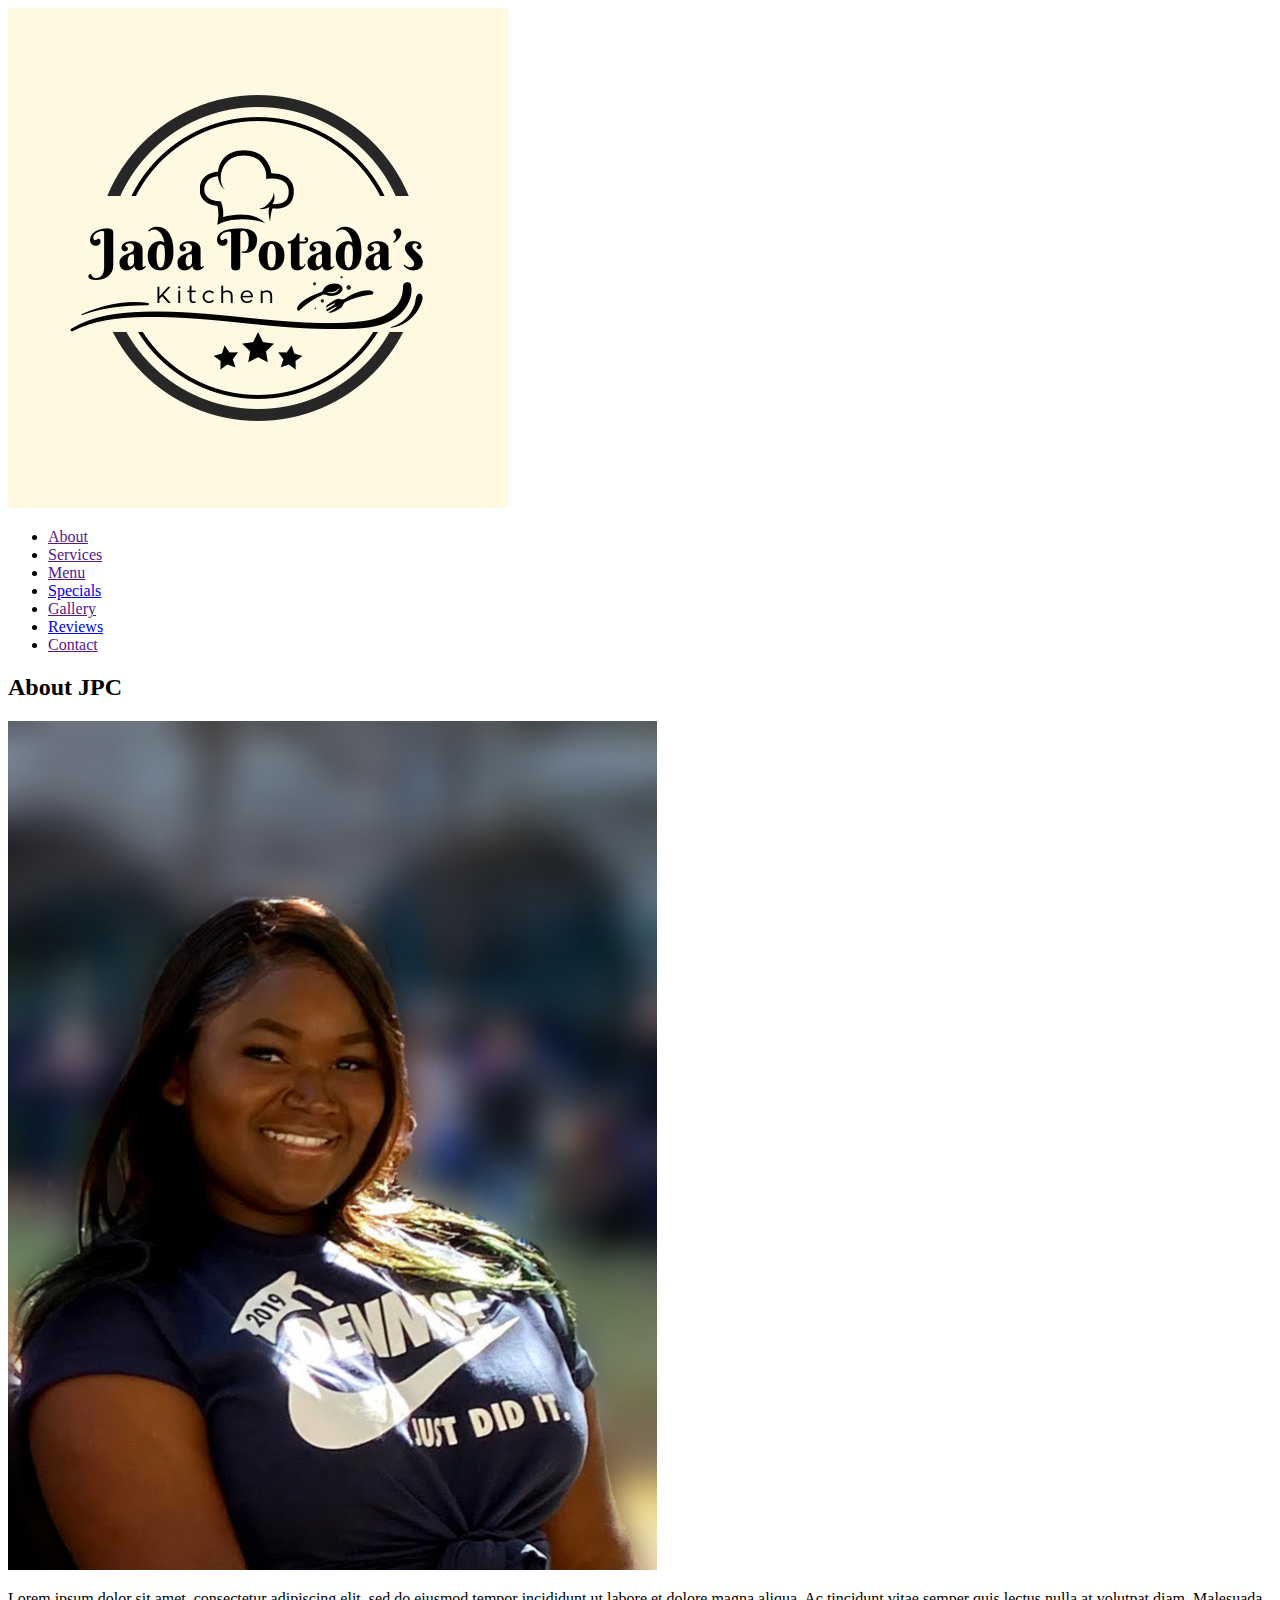
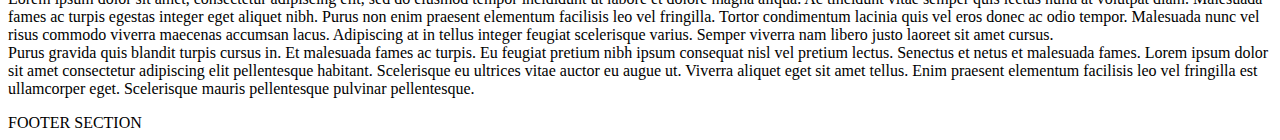
==== about/index.html @ ccfd4b0a "Rearranged main section, changed title, and short seciton paragraph" ====
<!DOCTYPE html>
<html lang="en">

<head>
  <meta charset="UTF-8">
  <title>Jada Potada's Catering | About</title>

</head>

<body>
  <div class="content-wrapper">
    <header>

      <div class="logo">
        <img src="../img/logo.jpg" alt="Company name with small chef hat">
      </div>

      <nav>
        <ul>
          <li><a href="">About</a></li>
          <li><a href="">Services</a></li>
          <li><a href="">Menu</a></li>
          <li><a href="#specials">Specials</a></li>
          <li><a href="">Gallery</a></li>
          <li><a href="#reviews">Reviews</a></li>
          <li><a href="">Contact</a></li>
        </ul>
      </nav>
    </header>

    <main>
      <section>

        <h2>About JPC</h2>
        
        <div class="about-me">

          <img src="../img/profilephoto.JPG" alt="Profile photo of CEO & Founder- Jada Banks">
       
          <p>Lorem ipsum dolor sit amet, consectetur adipiscing elit, sed do eiusmod tempor incididunt ut labore et
            dolore magna aliqua. Ac tincidunt vitae semper quis lectus nulla at volutpat diam. Malesuada fames ac turpis
            egestas integer eget aliquet nibh. Purus non enim praesent elementum facilisis leo vel fringilla. Tortor
            condimentum lacinia quis vel eros donec ac odio tempor. Malesuada nunc vel risus commodo viverra maecenas
            accumsan lacus. Adipiscing at in tellus integer feugiat scelerisque varius. Semper viverra nam libero justo
            laoreet sit amet cursus. <br>

            Purus gravida quis blandit turpis cursus in. Et malesuada fames ac turpis. Eu feugiat pretium nibh ipsum
            consequat nisl vel pretium lectus. Senectus et netus et malesuada fames. Lorem ipsum dolor sit amet
            consectetur adipiscing elit pellentesque habitant. Scelerisque eu ultrices vitae auctor eu augue ut. Viverra
            aliquet eget sit amet tellus. Enim praesent elementum facilisis leo vel fringilla est ullamcorper eget.
            Scelerisque mauris pellentesque pulvinar pellentesque.</p>

        </div>
      </section>



      <footer>
        <div class="content-wrapper">FOOTER SECTION</div>
      </footer>
  </div>
</body>

</html>
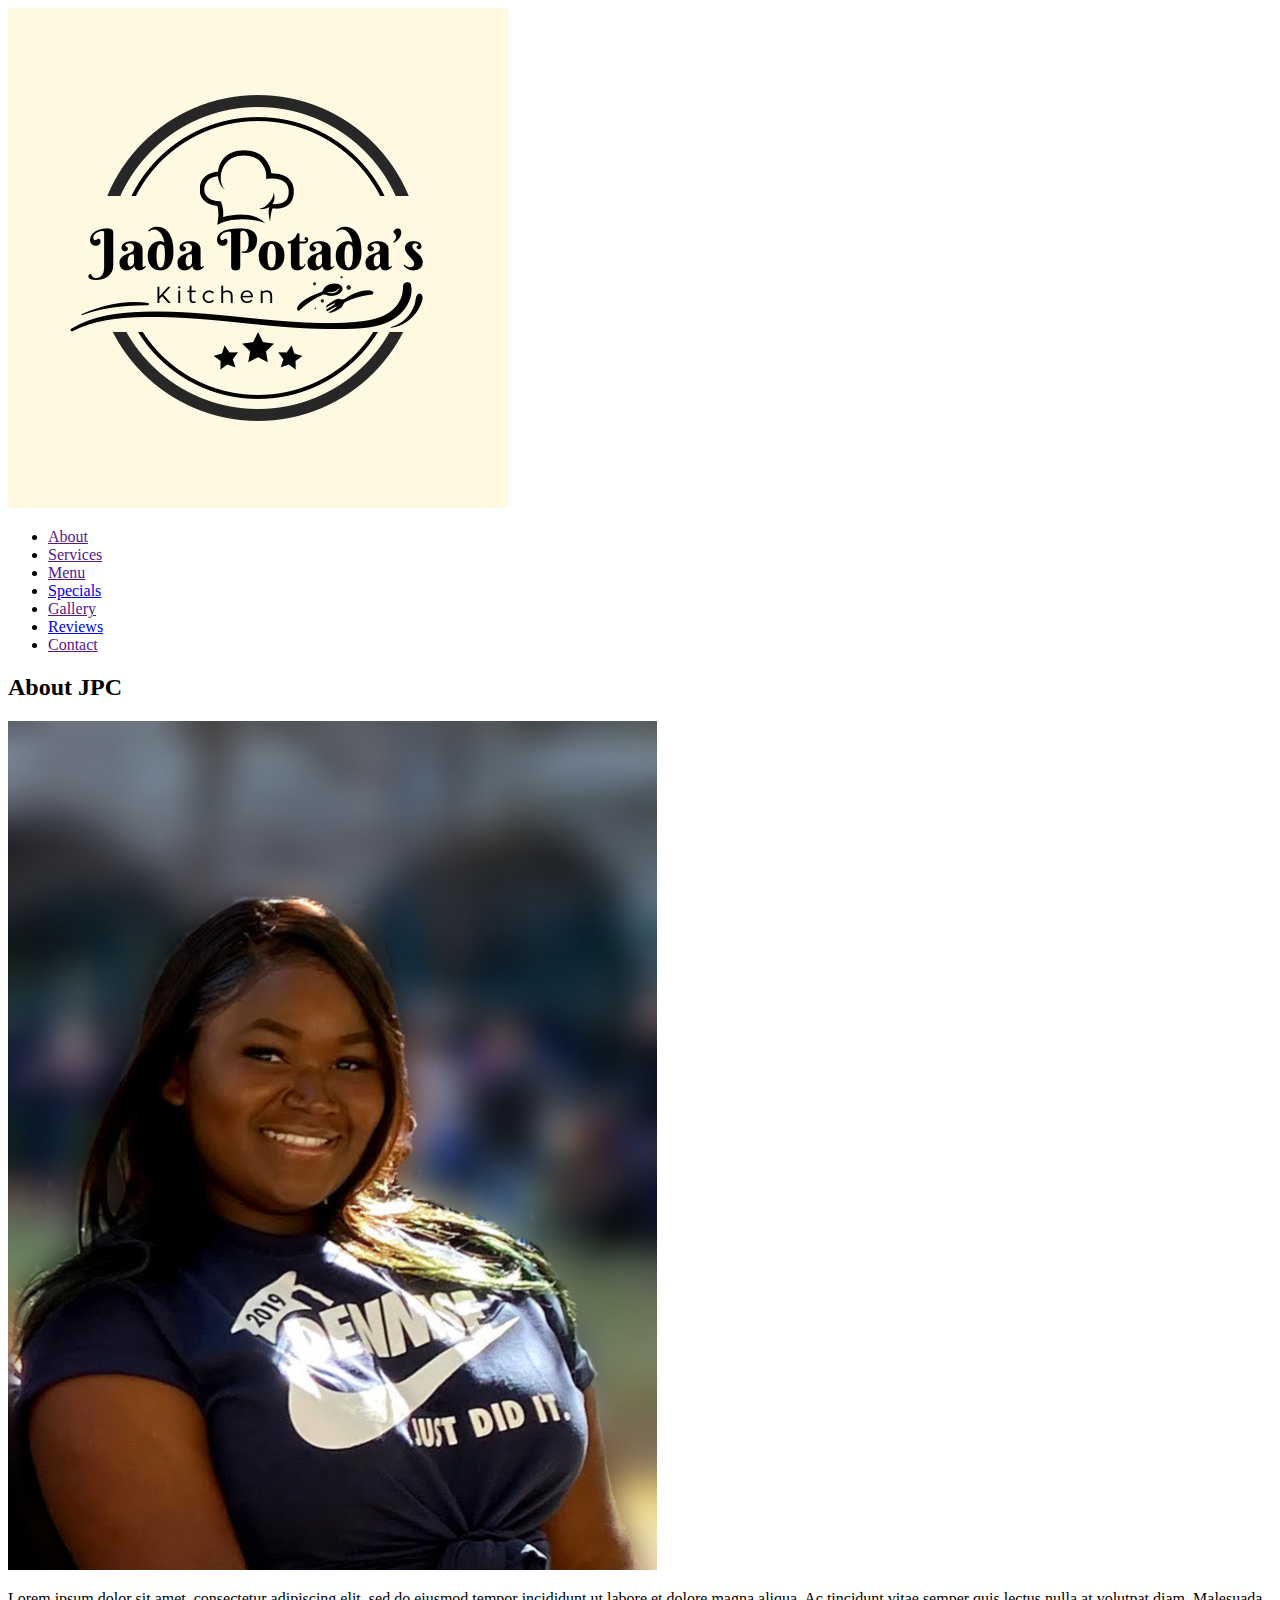
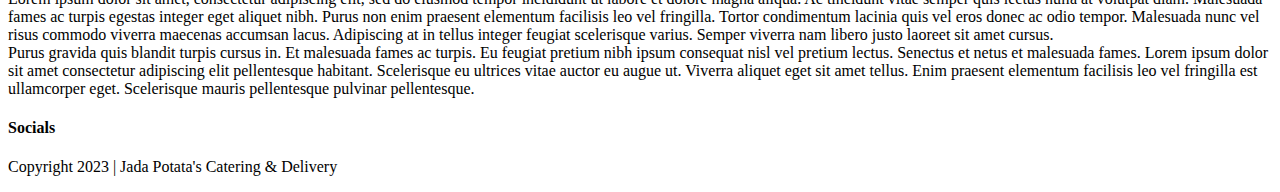
==== commit f17bce04: "Added social media links and copyrights to about footer" ====
--- a/about/index.html
+++ b/about/index.html
@@ -56,8 +56,23 @@
 
 
       <footer>
-        <div class="content-wrapper">FOOTER SECTION</div>
-      </footer>
+        <div class="content-wrapper">
+                            
+                <div class="socials">
+                  <h4>Socials</h4>
+                    <div class="social-icons">
+                        <p><a href="https://www.facebook.com/yoursite" target="_blank"></a></p>
+                        <p><a href="https://www.twitter.com/yoursite" target="_blank"></a></p>
+                        <p><a href="https://www.instagram.com/yoursite" target="_blank"></a></p>
+                    </div>
+                </div>
+            </div> <!-- footer content ends -->
+        </div> <!-- Footer content wrapper ends-->
+    
+        <div class="copyright">
+            <p>Copyright 2023 | Jada Potata's Catering & Delivery</p>
+        </div>
+     </footer>
   </div>
 </body>
 
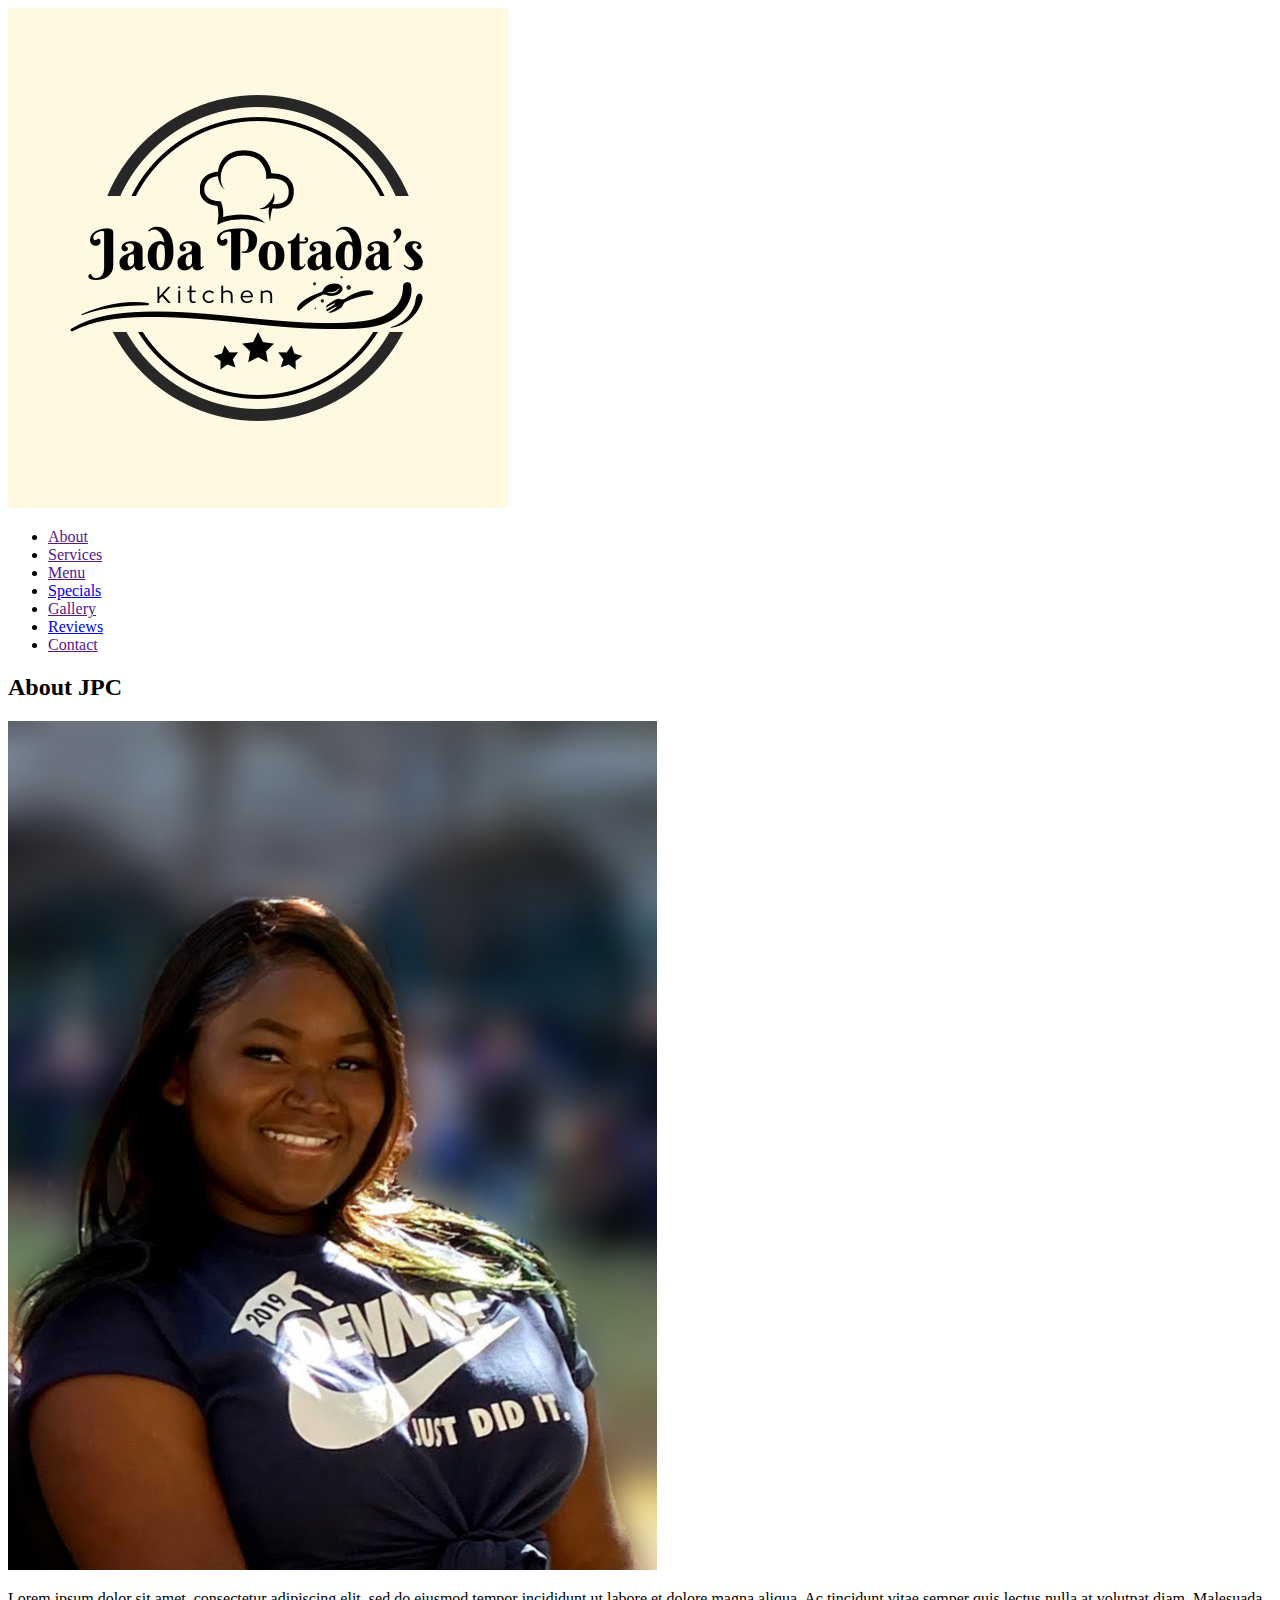
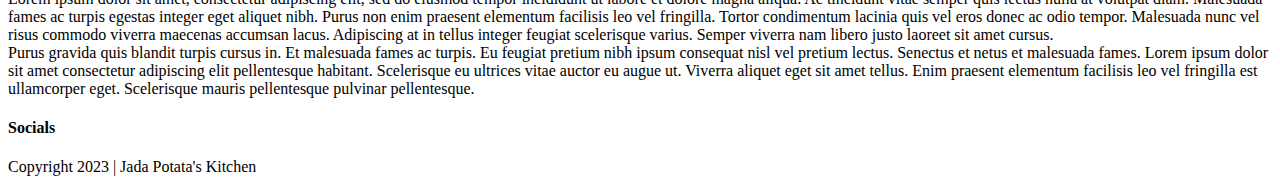
==== commit 30edc8d7: "Revised copyright class in about index.html footer" ====
--- a/about/index.html
+++ b/about/index.html
@@ -3,7 +3,7 @@
 
 <head>
   <meta charset="UTF-8">
-  <title>Jada Potada's Catering | About</title>
+  <title>Jada Potada's Kitchen | About</title>
 
 </head>
 
@@ -32,11 +32,11 @@
       <section>
 
         <h2>About JPC</h2>
-        
+
         <div class="about-me">
 
           <img src="../img/profilephoto.JPG" alt="Profile photo of CEO & Founder- Jada Banks">
-       
+
           <p>Lorem ipsum dolor sit amet, consectetur adipiscing elit, sed do eiusmod tempor incididunt ut labore et
             dolore magna aliqua. Ac tincidunt vitae semper quis lectus nulla at volutpat diam. Malesuada fames ac turpis
             egestas integer eget aliquet nibh. Purus non enim praesent elementum facilisis leo vel fringilla. Tortor
@@ -52,27 +52,27 @@
 
         </div>
       </section>
+    </main>
 
 
+    <footer>
+      <div class="content-wrapper">
 
-      <footer>
-        <div class="content-wrapper">
-                            
-                <div class="socials">
-                  <h4>Socials</h4>
-                    <div class="social-icons">
-                        <p><a href="https://www.facebook.com/yoursite" target="_blank"></a></p>
-                        <p><a href="https://www.twitter.com/yoursite" target="_blank"></a></p>
-                        <p><a href="https://www.instagram.com/yoursite" target="_blank"></a></p>
-                    </div>
-                </div>
-            </div> <!-- footer content ends -->
-        </div> <!-- Footer content wrapper ends-->
-    
-        <div class="copyright">
-            <p>Copyright 2023 | Jada Potata's Catering & Delivery</p>
+        <div class="socials">
+          <h4>Socials</h4>
+          <div class="social-icons">
+            <p><a href="https://www.facebook.com/yoursite" target="_blank"></a></p>
+            <p><a href="https://www.twitter.com/yoursite" target="_blank"></a></p>
+            <p><a href="https://www.instagram.com/yoursite" target="_blank"></a></p>
+          </div>
         </div>
-     </footer>
+      </div> 
+
+
+      <div class="copyright">
+        <p>Copyright 2023 | Jada Potata's Kitchen</p>
+      </div>
+    </footer>
   </div>
 </body>
 
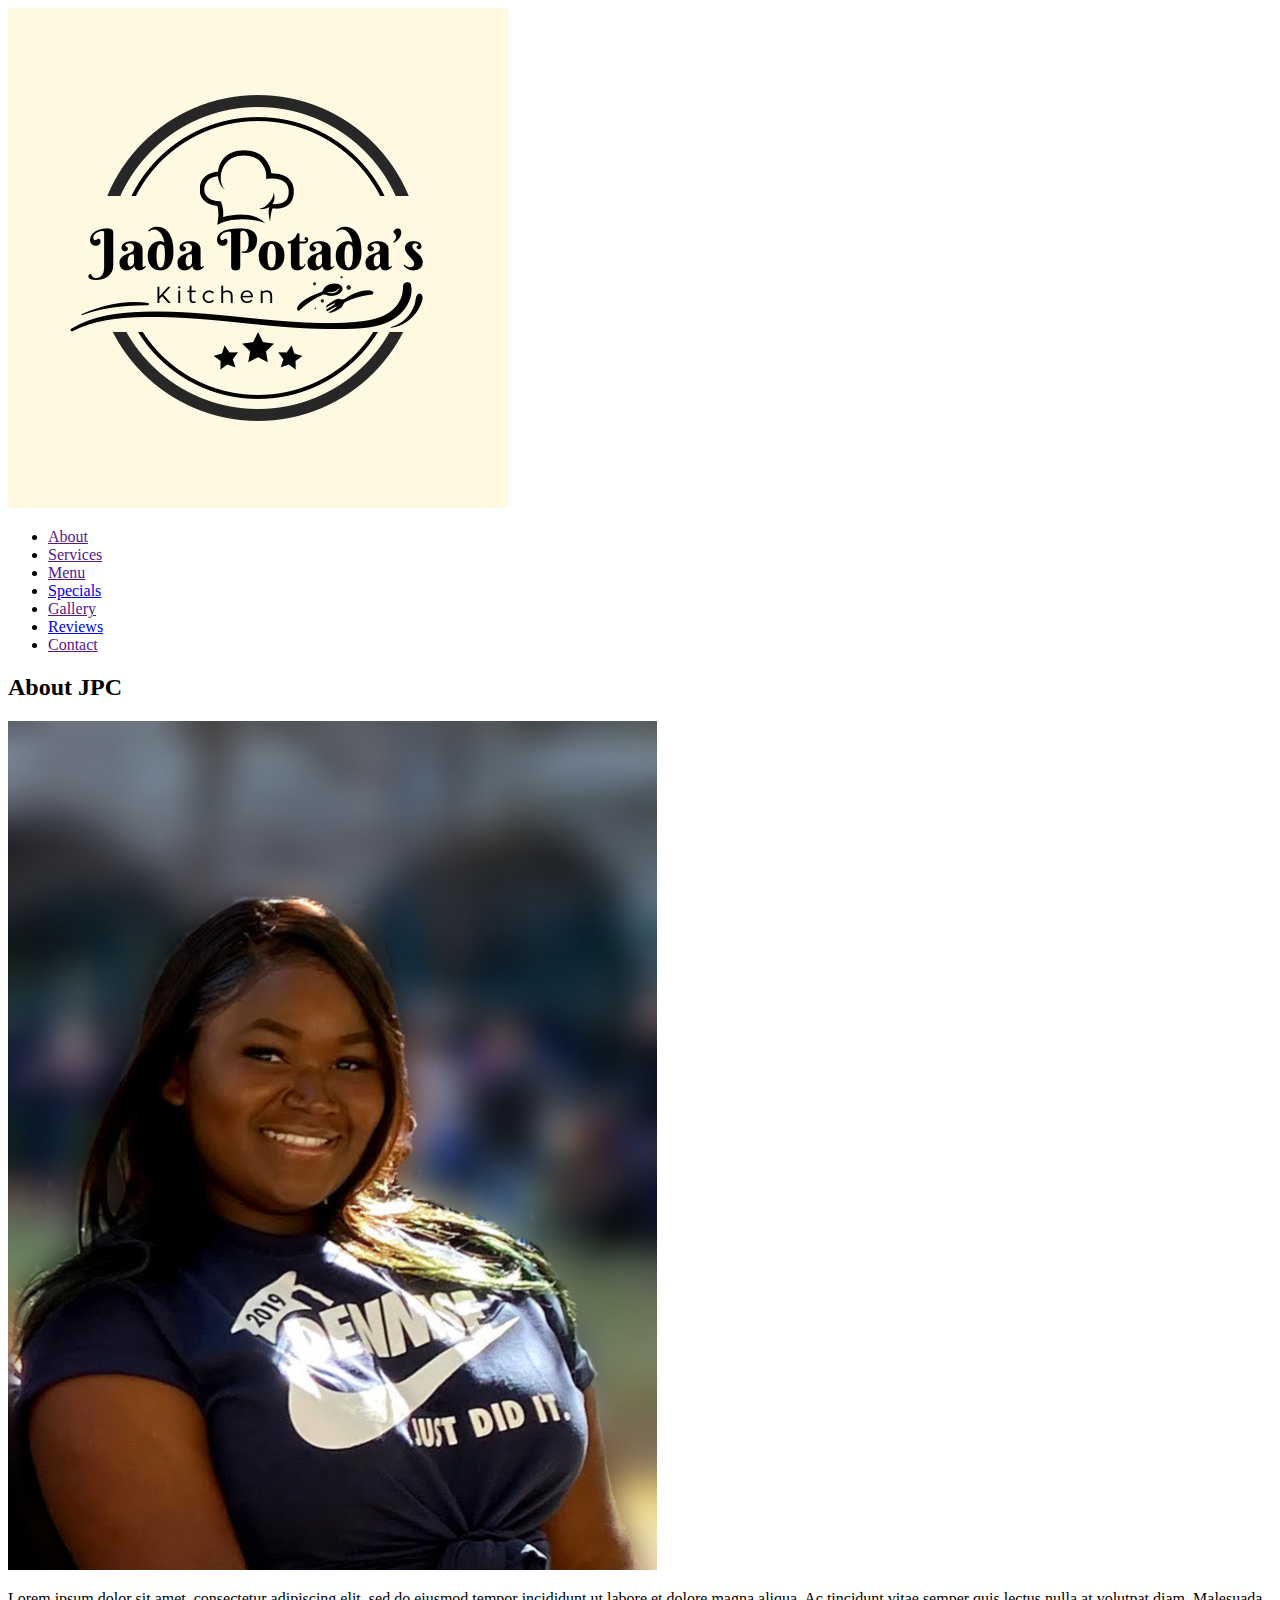
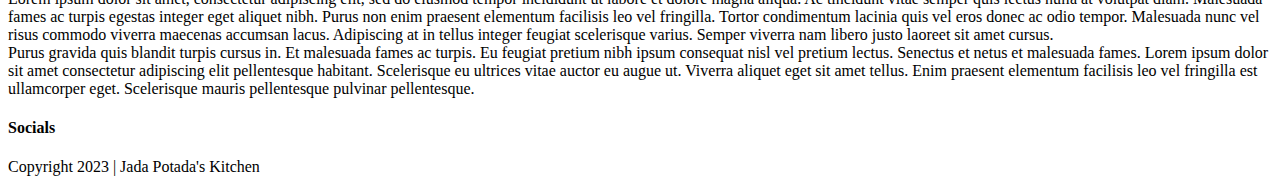
==== commit d3f28977: "Correct spelling from potata to potada" ====
--- a/about/index.html
+++ b/about/index.html
@@ -70,7 +70,7 @@
 
 
       <div class="copyright">
-        <p>Copyright 2023 | Jada Potata's Kitchen</p>
+        <p>Copyright 2023 | Jada Potada's Kitchen</p>
       </div>
     </footer>
   </div>
